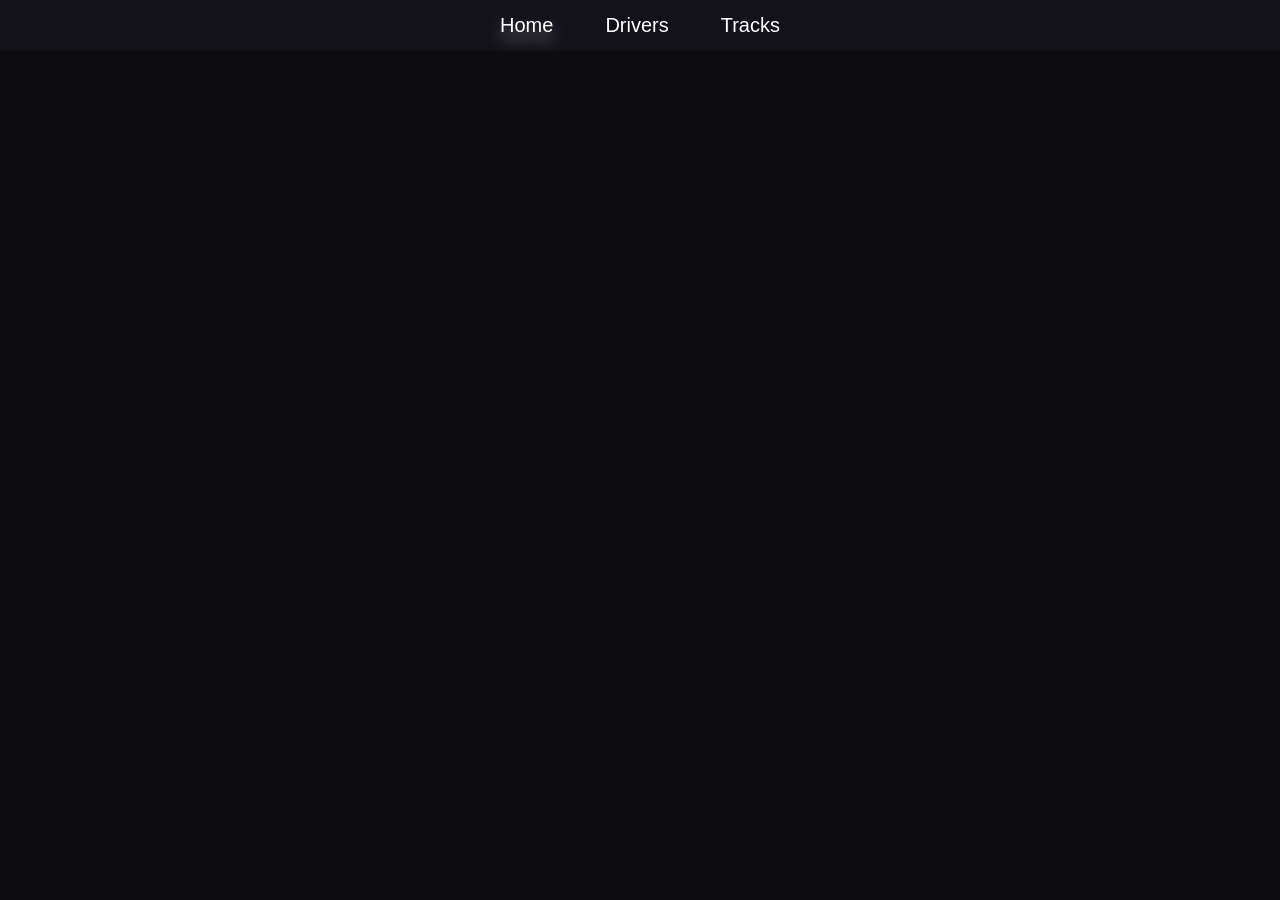
==== index.html @ c6454e5f "Dateien hinzugefügt" ====
<!DOCTYPE html>
<html lang="en">
<head>
    <meta charset="UTF-8">
    <meta name="viewport" content="width=device-width, initial-scale=1.0">
    <title>F1 Project</title>

    <link rel="stylesheet" href="/assets/css/base.css">
    <link href="https://api.fontshare.com/v2/css?f[]=satoshi@400&display=swap" rel="stylesheet">
</head>


<body>

    <ul>
        <li><a href="/index.html">Home</a></li>
        <li><a href="/drivers.html">Drivers</a></li>
        <li><a href=/tracks.html>Tracks</a></li>
    </ul>






    <script src="./assets/js/navbar.js"></script>
</body>
</html>
---- assets/css/base.css ----
/* ── Team Colors ── */
.ferrari { color: #DC0000; border-color: #DC0000; }
.red-bull { color: #223267; border-color: #223267; }
.aston-martin { color: #006F62; border-color: #006F62; }
.mercedes { color: #00D2BE; border-color: #00D2BE; }
.mclaren { color: #FF8700; border-color: #FF8700; }
.alpine { color: #0090FF; border-color: #0090FF; }
.williams { color: #005AFF; border-color: #005AFF; }
.haas { color: #B6BABD; border-color: #B6BABD; }
.audi { color: #9b1c00; border-color: #9b1c00; }
.vcarb { color: #265ad9; border-color: #265ad9; }
.caddilac { color: #79797c; border-color: #79797c; }

/* ── Body ── */
body {
    margin: 0;
    font-family: 'Satoshi', sans-serif;
    background: #0D0C11;
    padding: 20px;
    padding-top: 80px;
    box-sizing: border-box;
    font-size: large;
}

/* ── Navbar ── */
ul {
    list-style: none;
    margin: 0;
    padding: 0;
    display: flex;
    justify-content: center;
    background-color: #13111A;
    position: fixed;
    top: 0;
    left: 0;
    width: 100%;
    z-index: 1000;
    font-size: 20px;
}

ul li {
    margin: 0 10px;
}

ul li a {
    display: block;
    color: white;
    text-align: center;
    padding: 14px 16px;
    text-decoration: none;
}

.active-navbar {
    text-shadow: 0 8px 16px rgba(255, 255, 255, 0.5);
}

/* ── Typography ── */
h2 {
    color: white;
    text-align: center;
    font-size: 24px;
    margin-bottom: 10px;
}
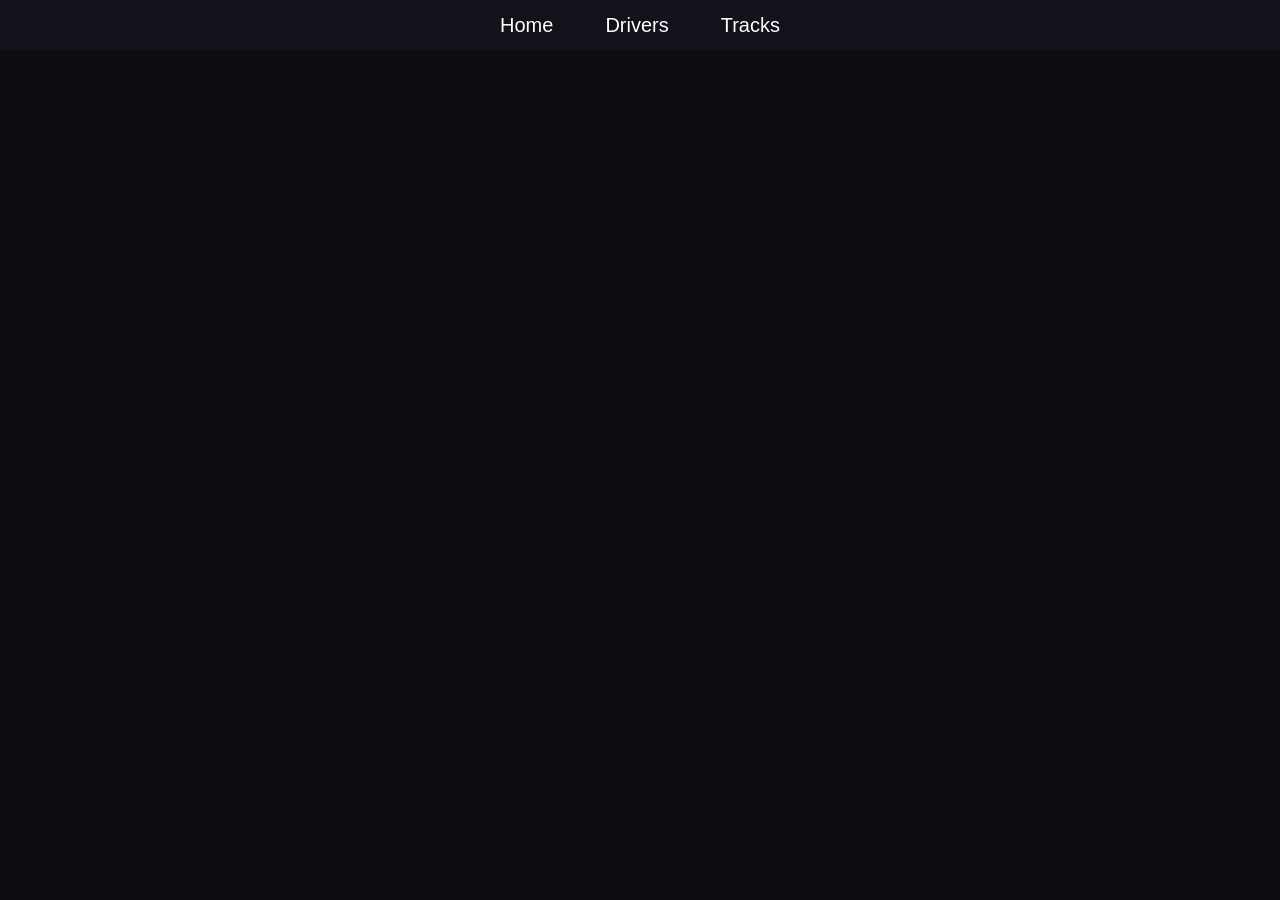
==== commit 3f2f1104: "linkd all sites" ====
--- a/index.html
+++ b/index.html
@@ -5,24 +5,17 @@
     <meta name="viewport" content="width=device-width, initial-scale=1.0">
     <title>F1 Project</title>
 
-    <link rel="stylesheet" href="/assets/css/base.css">
+    <link rel="stylesheet" href="assets/css/base.css">
     <link href="https://api.fontshare.com/v2/css?f[]=satoshi@400&display=swap" rel="stylesheet">
 </head>
-
-
 <body>
 
     <ul>
-        <li><a href="/index.html">Home</a></li>
-        <li><a href="/drivers.html">Drivers</a></li>
-        <li><a href=/tracks.html>Tracks</a></li>
+        <li><a href="index.html">Home</a></li>
+        <li><a href="drivers.html">Drivers</a></li>
+        <li><a href="tracks.html">Tracks</a></li>
     </ul>
 
-
-
-
-
-
-    <script src="./assets/js/navbar.js"></script>
+    <script src="assets/js/navbar.js"></script>
 </body>
 </html>
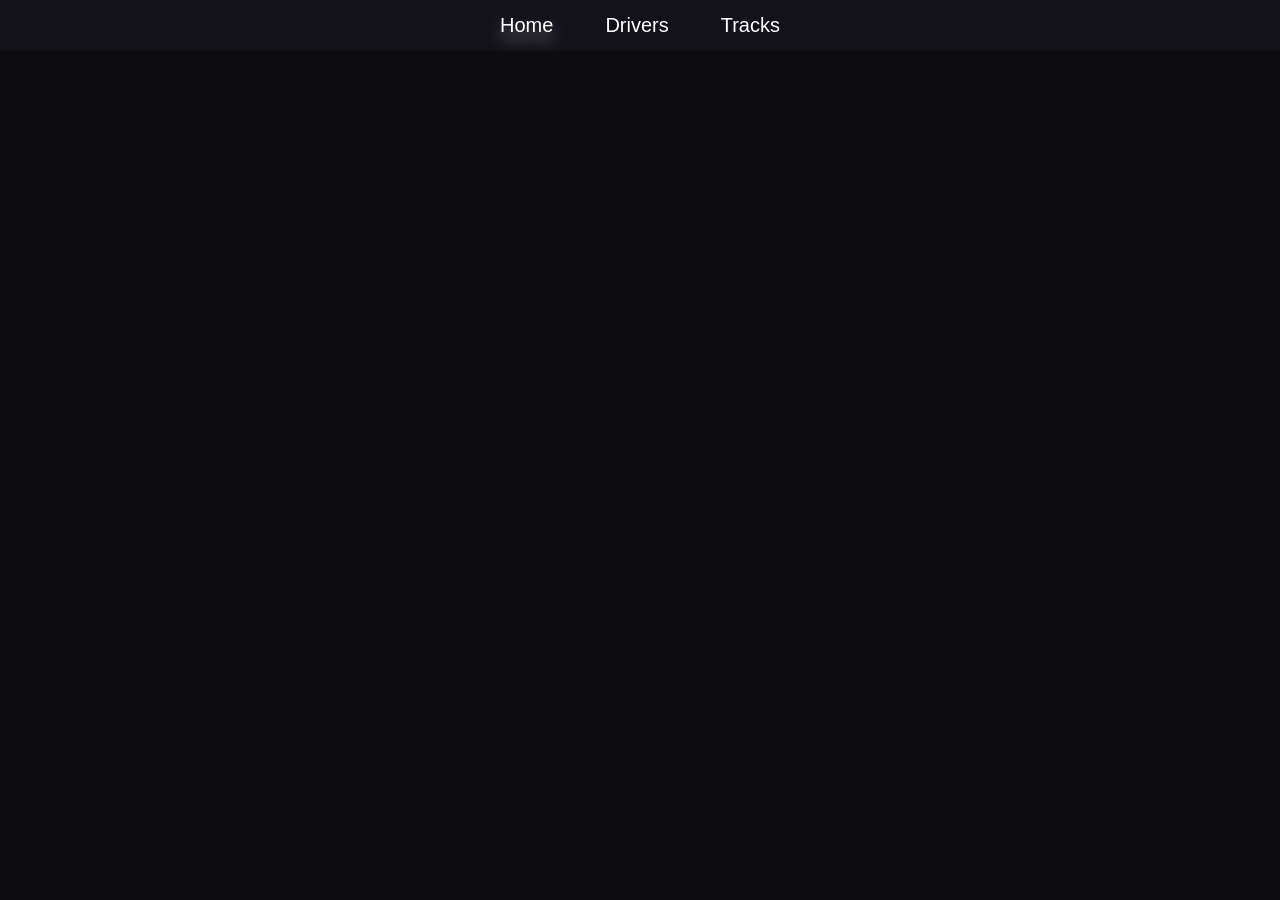
==== commit 39a2f8ee: "navbar fix" ====
--- a/index.html
+++ b/index.html
@@ -4,18 +4,13 @@
     <meta charset="UTF-8">
     <meta name="viewport" content="width=device-width, initial-scale=1.0">
     <title>F1 Project</title>
-
-    <link rel="stylesheet" href="assets/css/base.css">
+    <link rel="stylesheet" href="./assets/css/base.css">
     <link href="https://api.fontshare.com/v2/css?f[]=satoshi@400&display=swap" rel="stylesheet">
 </head>
 <body>
 
-    <ul>
-        <li><a href="index.html">Home</a></li>
-        <li><a href="drivers.html">Drivers</a></li>
-        <li><a href="tracks.html">Tracks</a></li>
-    </ul>
+    <div id="navbar-placeholder"></div>
 
-    <script src="assets/js/navbar.js"></script>
+    <script src="./assets/js/navbar.js"></script>
 </body>
 </html>
--- a/assets/css/base.css
+++ b/assets/css/base.css
@@ -23,7 +23,7 @@
 }
 
 /* ── Navbar ── */
-ul {
+.navbar {
     list-style: none;
     margin: 0;
     padding: 0;
@@ -38,11 +38,11 @@
     font-size: 20px;
 }
 
-ul li {
+.navbar li {
     margin: 0 10px;
 }
 
-ul li a {
+.navbar li a {
     display: block;
     color: white;
     text-align: center;
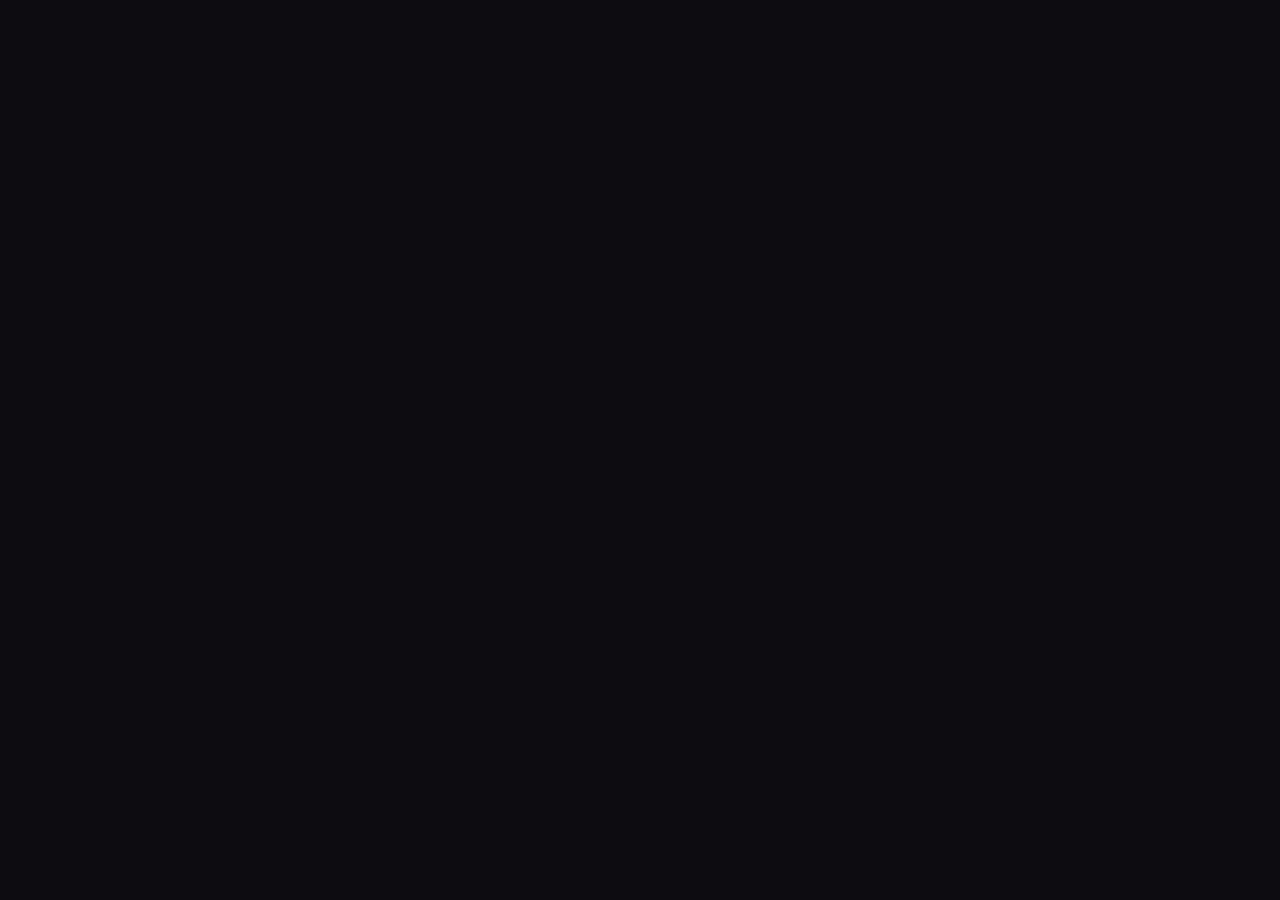
==== commit d1ae2f1d: "F1 Project with Supabase authentication" ====
--- a/index.html
+++ b/index.html
@@ -11,6 +11,10 @@
 
     <div id="navbar-placeholder"></div>
 
+
+
+    <script src="https://cdn.jsdelivr.net/npm/@supabase/supabase-js@2"></script>
+    <script src="./assets/js/supabase.js"></script>
     <script src="./assets/js/navbar.js"></script>
 </body>
 </html>
--- a/assets/css/base.css
+++ b/assets/css/base.css
@@ -20,15 +20,17 @@
     padding-top: 80px;
     box-sizing: border-box;
     font-size: large;
+    overflow-y: scroll;
 }
 
 /* ── Navbar ── */
 .navbar {
     list-style: none;
     margin: 0;
-    padding: 0;
+    padding: 0 20px;
     display: flex;
-    justify-content: center;
+    justify-content: space-between;
+    align-items: center;
     background-color: #13111A;
     position: fixed;
     top: 0;
@@ -36,27 +38,82 @@
     width: 100%;
     z-index: 1000;
     font-size: 20px;
+    box-sizing: border-box;
 }
 
 .navbar li {
-    margin: 0 10px;
+    margin: 0;
 }
 
-.navbar li a {
-    display: block;
-    color: white;
-    text-align: center;
-    padding: 14px 16px;
-    text-decoration: none;
+.nav-left {
+    flex: 1;
 }
 
-.active-navbar {
-    text-shadow: 0 8px 16px rgba(255, 255, 255, 0.5);
+.nav-center {
+    display: flex;
+    align-items: center;
+    gap: 10px;
 }
 
-/* ── Typography ── */
+.nav-center a {
+    color: white;
+    text-decoration: none;
+    padding: 14px 16px;
+    display: block;
+}
+
+.nav-center a:hover {
+    color: #D4AF37;
+}
+
+.nav-right {
+    flex: 1;
+    display: flex;
+    align-items: center;
+    justify-content: flex-end;
+    gap: 10px;
+    padding-right: 10px;
+}
+
+.nav-right a {
+    color: white;
+    text-decoration: none;
+    padding: 14px 16px;
+}
+
+.nav-right a:hover {
+    color: #D4AF37;
+}
+
+.nav-center a.active-navbar {
+    text-shadow: 0 8px 16px rgba(212, 175, 55, 1);
+    color: #D4AF37;
+}
+
+/* ── Navbar User Box ── */
+.nav-username {
+    color: #D4AF37;
+}
+
+#logout-btn {
+    background: transparent;
+    border: 1px solid #D4AF37;
+    color: #D4AF37;
+    padding: 5px 10px;
+    border-radius: 5px;
+    cursor: pointer;
+    font-size: 16px;
+    font-family: 'Satoshi', sans-serif;
+}
+
+#logout-btn:hover {
+    background: #D4AF37;
+    color: #0D0C11;
+}
+
+/* ── Headings ── */
 h2 {
-    color: white;
+    color: #D4AF37;
     text-align: center;
     font-size: 24px;
     margin-bottom: 10px;
